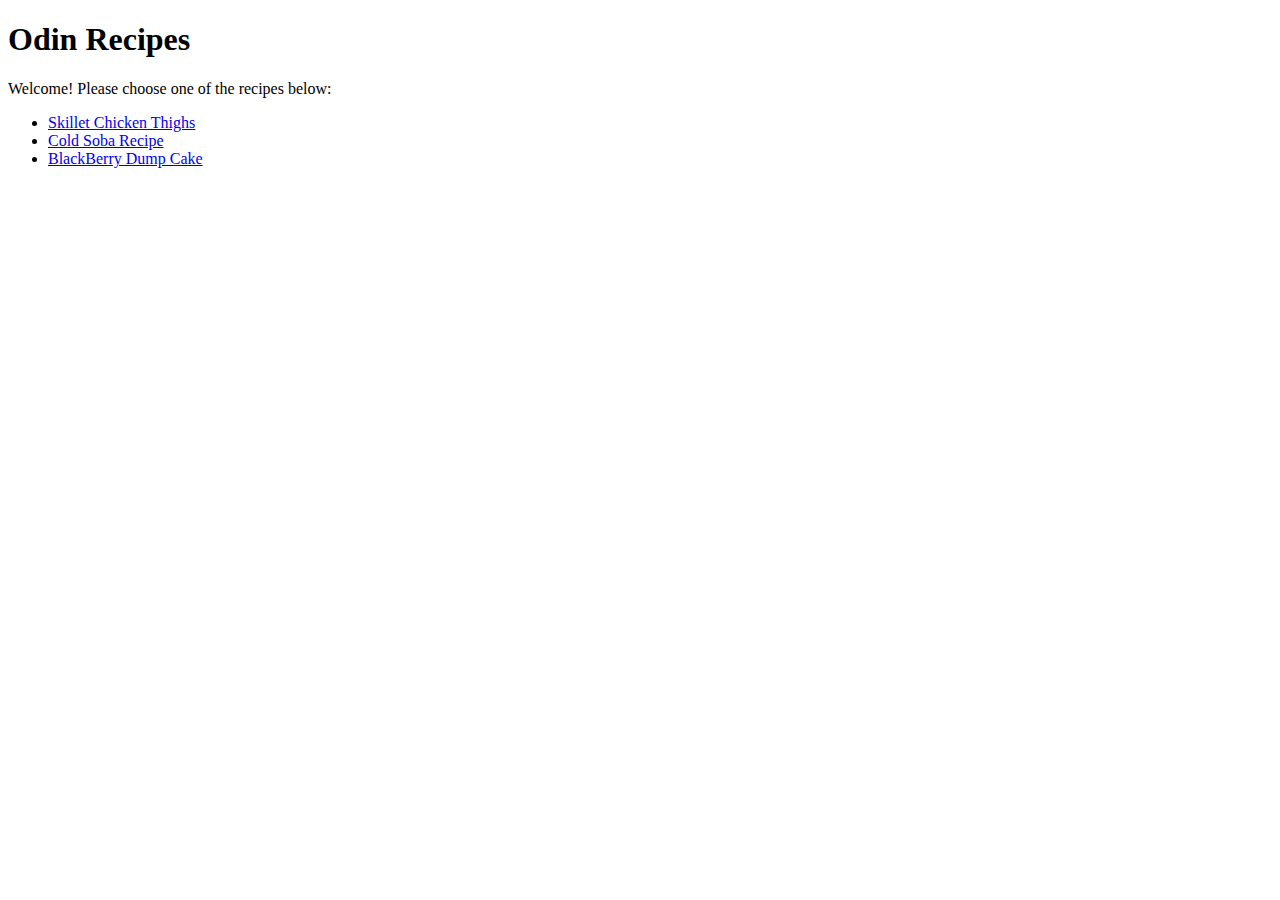
==== index.html @ d1b8d20a "create the base links and begin first recipe page" ====
<!DOCTYPE html>
<html lang="en">
<head>
    <meta charset="UTF-8">
    <meta http-equiv="X-UA-Compatible" content="IE=edge">
    <meta name="viewport" content="width=device-width, initial-scale=1.0">
    <title>Odin Recipes</title>
    <!--Created the standard head with the page title-->
</head>
<body>
    <h1>Odin Recipes</h1>
    <!--Displayed a header 1 to identify the index page-->
    <p>Welcome! Please choose one of the recipes below:</p> 
    <ul>
        <li><a href="./recipes/chicken_breast.html">Skillet Chicken Thighs</a></li>
        <li><a href="./recipes/cold_soba.html">Cold Soba Recipe</a></li>
        <li><a href="./recipes/dump_cake.html">BlackBerry Dump Cake</a></li>
    </ul>
    <!--Created an unorganized list to display links to each of the recipes available-->
</body>
</html>
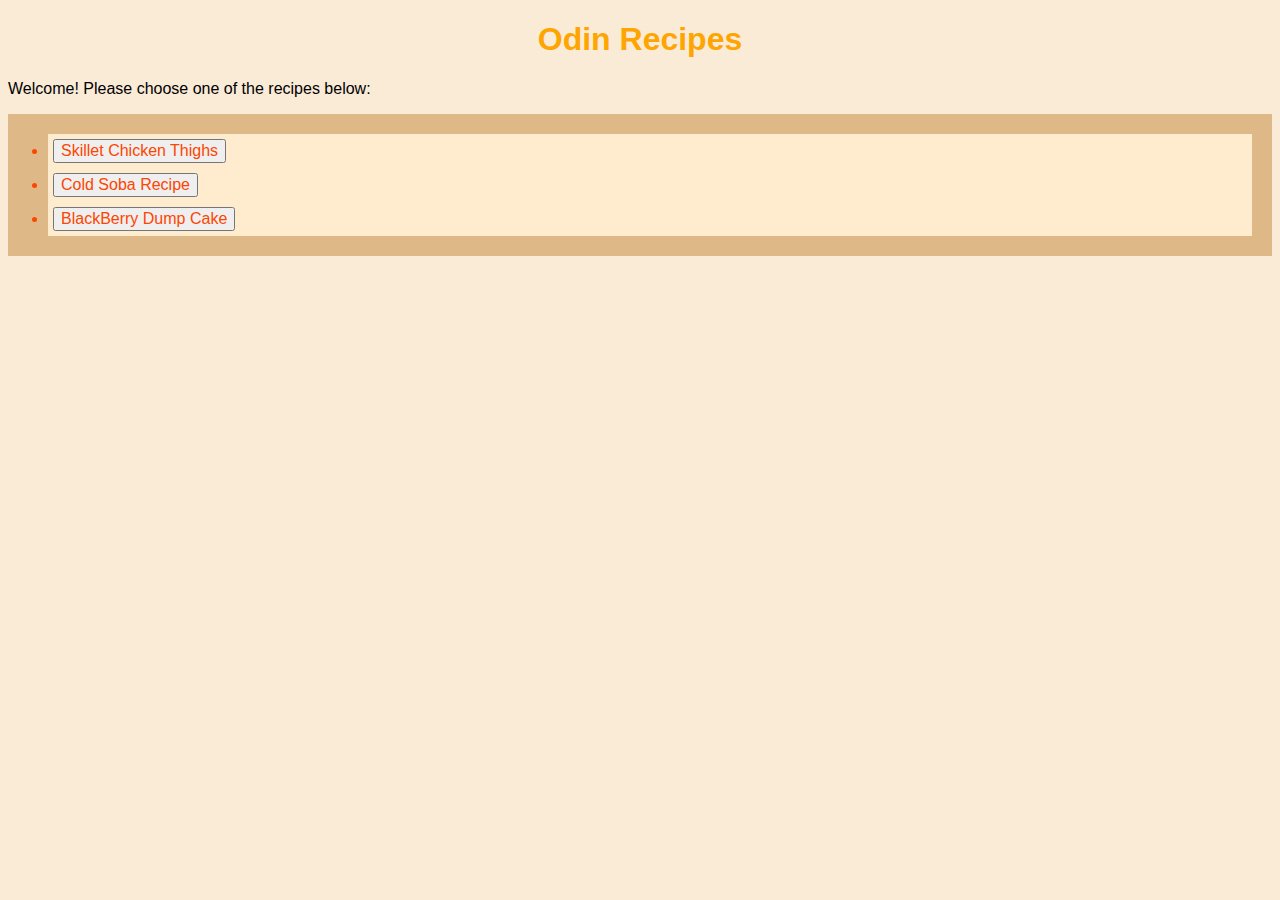
==== commit d508c806: "Add CSS styles to the website" ====
--- a/index.html
+++ b/index.html
@@ -5,16 +5,18 @@
     <meta http-equiv="X-UA-Compatible" content="IE=edge">
     <meta name="viewport" content="width=device-width, initial-scale=1.0">
     <title>Odin Recipes</title>
-    <!--Created the standard head with the page title-->
+    <link rel="stylesheet" href="./styles/style.css">
+    <!--Create the standard head with the page title
+    import stylesheet into the project-->
 </head>
 <body>
     <h1>Odin Recipes</h1>
     <!--Displayed a header 1 to identify the index page-->
     <p>Welcome! Please choose one of the recipes below:</p> 
     <ul>
-        <li><a href="./recipes/chicken_breast.html">Skillet Chicken Thighs</a></li>
-        <li><a href="./recipes/cold_soba.html">Cold Soba Recipe</a></li>
-        <li><a href="./recipes/dump_cake.html">BlackBerry Dump Cake</a></li>
+        <li><button><a href="./recipes/chicken_breast.html">Skillet Chicken Thighs</a></button></li>
+        <li><button><a href="./recipes/cold_soba.html">Cold Soba Recipe</a></button></li>
+        <li><button><a href="./recipes/dump_cake.html">BlackBerry Dump Cake</a></button></li>
     </ul>
     <!--Created an unorganized list to display links to each of the recipes available-->
 </body>
--- a/styles/style.css
+++ b/styles/style.css
@@ -0,0 +1,43 @@
+body {
+    background-color:antiquewhite;
+}
+*{
+    font-family: Helvetica,"Times New Roman", sans-serif;
+}
+/*define a general font family for the project*/
+h1 {
+    color:orange;
+    text-align: center;
+}
+/*use of color and alignment for the general sheet*/
+button {
+    font-size:16px;
+}
+button a {
+    color:orangered;
+    text-decoration: none;
+}
+/*increase the button size and change style*/
+img {
+    display: block;
+    margin-left: auto;
+    margin-right: auto;
+    border-radius: 8px;
+}
+/*define general properties for images*/
+.title {
+    text-align:left;
+    color:orangered;
+}
+/*define color and alignment for general titles*/
+ol, ul{
+   background-color: burlywood;
+   padding: 20px;
+}
+li{
+    background-color: blanchedalmond;
+    color:orangered;
+    padding:5px;
+    margin-left: 20px;
+}
+/*add a general style for all lists*/